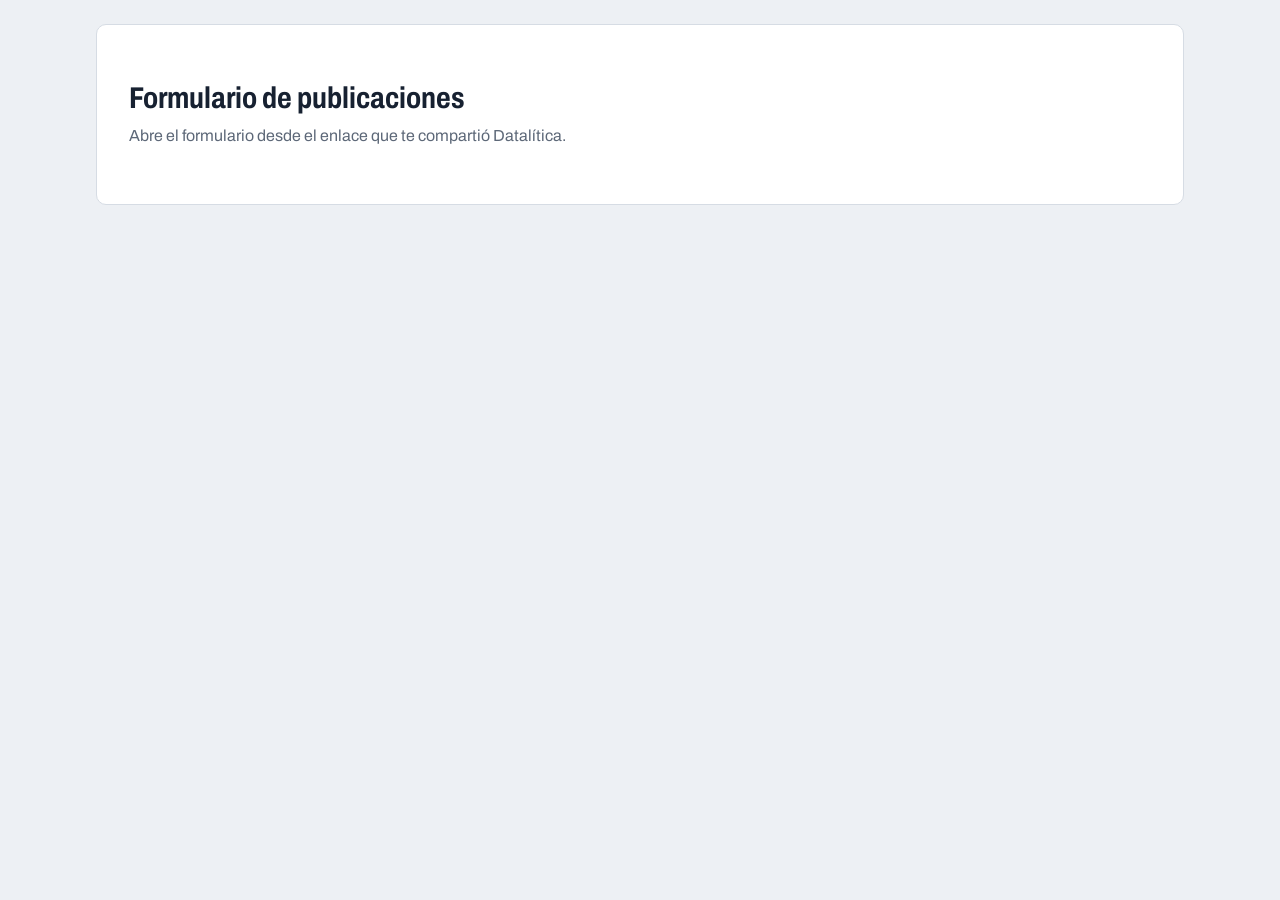
==== index.html @ c03c9465 "Formulario de publicaciones: páginas LCI y Polar, esquema y función de Supabase Co-Authored-By: Clau" ====
<!doctype html>
<html lang="es"><head><meta charset="utf-8"><meta name="viewport" content="width=device-width, initial-scale=1"><meta name="robots" content="noindex, nofollow">
<title>Formularios · Datalítica</title><link rel="icon" type="image/png" sizes="32x32" href="assets/favicon-32.png">
<link href="https://fonts.googleapis.com/css2?family=Archivo:wdth,wght@75..100,400..800&display=swap" rel="stylesheet"><link rel="stylesheet" href="assets/app.css"></head>
<body><div class="wrap"><div class="page"><div class="blocked"><h1>Formulario de publicaciones</h1><p>Abre el formulario desde el enlace que te compartió Datalítica.</p></div></div></div></body></html>
---- assets/app.css ----
:root{
  --bg:#EDF0F4; --paper:#FFFFFF; --ink:#172131; --muted:#5D6878; --line:#D6DCE4; --soft:#F4F6F9;
  --navy:#14284B; --accent:#1F6FD1; --accent-soft:#E2ECFA; --good:#1E7B45; --good-soft:#E3F2E9;
  --bad:#B42318; --bad-soft:#FCE9E7; --tt:#111111; --yt:#FF0000;
  --font:"Archivo", Arial, "Helvetica Neue", sans-serif;
}
@media (prefers-color-scheme: dark){:root:not([data-theme="light"]){
  --bg:#0E1420; --paper:#161E2C; --ink:#E6EBF2; --muted:#9AA6B6; --line:#2A3446; --soft:#1B2435;
  --navy:#0A1630; --accent:#6AA8F0; --accent-soft:#1C2E4A; --good:#5CC48A; --good-soft:#15301F;
  --bad:#F2867B; --bad-soft:#3A1A17; --tt:#2B2B2B; color-scheme:dark}}
:root[data-theme="dark"]{
  --bg:#0E1420; --paper:#161E2C; --ink:#E6EBF2; --muted:#9AA6B6; --line:#2A3446; --soft:#1B2435;
  --navy:#0A1630; --accent:#6AA8F0; --accent-soft:#1C2E4A; --good:#5CC48A; --good-soft:#15301F;
  --bad:#F2867B; --bad-soft:#3A1A17; --tt:#2B2B2B; color-scheme:dark}
*{box-sizing:border-box}
body{margin:0;background:var(--bg);color:var(--ink);font:16px/1.5 var(--font)}
button,input,select{font:inherit;color:inherit}
:focus-visible{outline:3px solid var(--accent);outline-offset:2px}
[hidden]{display:none !important}

.wrap{max-width:1120px;margin:24px auto 48px;padding:0 16px}
.page{background:var(--paper);border:1px solid var(--line);border-radius:10px}
.top{display:flex;justify-content:space-between;align-items:center;gap:16px;padding:20px 32px;border-bottom:1px solid var(--line)}
.brand{display:flex;align-items:center;gap:14px;min-width:0}
.brand img{height:44px;width:auto;border-radius:6px}
.wordmark{height:44px;display:grid;place-items:center;padding:0 14px;border:1.5px solid var(--ink);border-radius:6px;font-weight:700;font-stretch:80%;white-space:nowrap}
.brand b{display:block;font-size:17px;font-stretch:90%}
.brand small{color:var(--muted);font-size:14px}
.by{display:flex;align-items:center;gap:8px;color:var(--muted);font-size:13px;flex:none}
.by img{height:22px;width:auto}
@media (prefers-color-scheme: dark){:root:not([data-theme="light"]) .by img{filter:invert(1) hue-rotate(180deg)}}

.body{display:grid;grid-template-columns:minmax(0,1.15fr) minmax(0,.85fr)}
.main{border-right:1px solid var(--line)}
.form{padding:32px}
.form h1{font-size:34px;line-height:1.1;font-weight:800;font-stretch:78%;margin:0 0 6px;letter-spacing:-.01em}
.form > p{margin:0 0 28px;color:var(--muted);max-width:52ch}
.f{margin-bottom:22px}
.f > label,.f legend{display:block;font-weight:600;margin-bottom:6px;padding:0}
.f .hint{display:block;font-size:14px;color:var(--muted);margin:-2px 0 8px}
.f .opt-l{font-weight:400;color:var(--muted)}
.f input[type=text],.f input[type=url],.f select{width:100%;border:1.5px solid var(--line);background:var(--paper);border-radius:8px;padding:11px 12px;min-height:46px}
.f input:focus,.f select:focus{border-color:var(--accent);outline:none;box-shadow:0 0 0 3px var(--accent-soft)}
fieldset{border:0;margin:0;padding:0}
.opt{display:grid;grid-template-columns:1fr 1fr;gap:10px}
.opt label{display:flex;gap:10px;align-items:flex-start;border:1.5px solid var(--line);border-radius:8px;padding:12px;cursor:pointer}
.opt label:has(input:checked){border-color:var(--accent);background:var(--accent-soft)}
.opt input{margin-top:4px;accent-color:var(--accent)}
.opt b{display:block;font-weight:600}
.opt small{color:var(--muted);font-size:13px;line-height:1.35;display:block}
.money{position:relative}
.money span{position:absolute;left:12px;top:50%;transform:translateY(-50%);color:var(--muted)}
.money input{padding-left:26px !important}

.read{margin-top:10px;border-radius:8px;padding:12px 14px;display:flex;gap:12px;align-items:center;font-size:14px;background:var(--soft);border:1px solid var(--line)}
.read.bad{background:var(--bad-soft);border-color:transparent;color:var(--bad)}
.read p{margin:0}
.read dl{margin:0;display:flex;flex-wrap:wrap;gap:2px 18px}
.read dt{color:var(--muted);font-size:12px}
.read dd{margin:0;font-weight:600}
.net{width:34px;height:34px;border-radius:8px;display:grid;place-items:center;flex:none;color:#fff}
.net svg{width:18px;height:18px}
.net.ig{background:linear-gradient(45deg,#F58529,#DD2A7B 55%,#8134AF)}
.net.tt{background:var(--tt)}
.net.yt{background:var(--yt)}

.ts{min-height:0;margin:0 0 14px}
.actions{display:flex;flex-wrap:wrap;align-items:center;gap:14px}
.send{background:var(--navy);color:#fff;border:0;border-radius:8px;padding:13px 22px;font-weight:600;cursor:pointer;min-height:48px}
.send:disabled{opacity:.45;cursor:not-allowed}
@media (prefers-color-scheme: dark){:root:not([data-theme="light"]) .send{background:var(--accent);color:#0E1420}}
.link-btn{background:none;border:0;padding:0;color:var(--accent);cursor:pointer;text-decoration:underline;text-underline-offset:3px;font-size:14px}
.wait{font-size:14px;color:var(--muted)}
.err{color:var(--bad);font-size:14px;margin:12px 0 0}

.done{padding:32px}
.done .check{width:52px;height:52px;border-radius:50%;background:var(--good-soft);color:var(--good);display:grid;place-items:center;margin-bottom:16px}
.done h2{font-size:28px;font-stretch:80%;margin:0 0 8px;line-height:1.15}
.done p{color:var(--muted);margin:0 0 20px;max-width:48ch}
.ghost{background:transparent;border:1.5px solid var(--line);border-radius:8px;padding:11px 18px;cursor:pointer;font-weight:600}

.mine{padding:32px;background:var(--soft);border-radius:0 10px 10px 0}
.mine h2{font-size:18px;margin:0 0 4px;font-stretch:90%}
.mine > p{margin:0 0 18px;color:var(--muted);font-size:14px}
.sent{list-style:none;margin:0;padding:0;display:grid;gap:10px}
.sent li{background:var(--paper);border:1px solid var(--line);border-radius:8px;padding:12px;display:grid;grid-template-columns:auto 1fr auto;gap:12px;align-items:center}
.sent li.new{border-color:var(--accent)}
.sent .who{min-width:0}
.sent .who b{display:block;font-size:15px}
.sent .who small{color:var(--muted);font-size:13px}
.st{font-size:12px;border-radius:999px;padding:3px 9px;white-space:nowrap;font-weight:600}
.st.m{background:var(--good-soft);color:var(--good)}
.st.q{background:var(--accent-soft);color:var(--accent)}
.sent .acts{grid-column:2 / 4;display:flex;gap:14px}
.empty{color:var(--muted);font-size:14px;border:1.5px dashed var(--line);border-radius:8px;padding:18px;background:var(--paper);margin:0}

.blocked{padding:56px 32px;max-width:560px}
.blocked h1{font-size:30px;font-stretch:80%;margin:0 0 8px;line-height:1.15}
.blocked p{color:var(--muted);margin:0}
.foot{color:var(--muted);font-size:13px;text-align:center;margin-top:18px}

@media (max-width:860px){
  .body{grid-template-columns:1fr}
  .main{border-right:0;border-bottom:1px solid var(--line)}
  .mine{border-radius:0 0 10px 10px}
}
@media (max-width:560px){
  .wrap{padding:0 8px;margin-top:8px}
  .top,.form,.mine,.done,.blocked{padding:20px 16px}
  .top{flex-wrap:wrap}
  .opt{grid-template-columns:1fr}
  .form h1{font-size:28px}
}
@media (prefers-reduced-motion:no-preference){
  .read{animation:in .18s ease-out}
  @keyframes in{from{opacity:0;transform:translateY(-3px)}to{opacity:1;transform:none}}
}
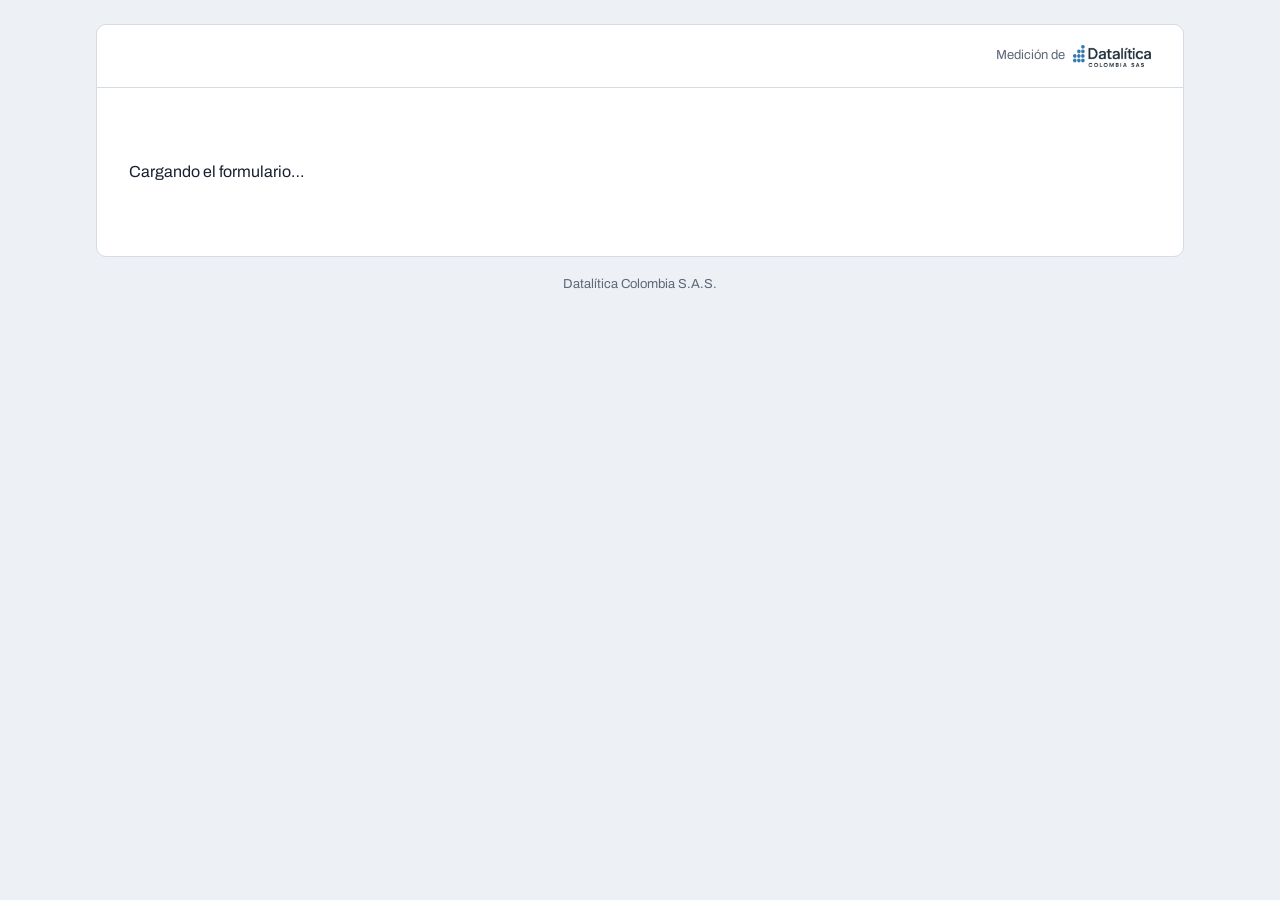
==== commit 3c4c92c3: "Un solo formulario para Felipe Agency con selector de cliente (LCI, Alimentos Polar) Co-Authored-By:" ====
--- a/index.html
+++ b/index.html
@@ -1,5 +1,54 @@
 <!doctype html>
-<html lang="es"><head><meta charset="utf-8"><meta name="viewport" content="width=device-width, initial-scale=1"><meta name="robots" content="noindex, nofollow">
-<title>Formularios · Datalítica</title><link rel="icon" type="image/png" sizes="32x32" href="assets/favicon-32.png">
-<link href="https://fonts.googleapis.com/css2?family=Archivo:wdth,wght@75..100,400..800&display=swap" rel="stylesheet"><link rel="stylesheet" href="assets/app.css"></head>
-<body><div class="wrap"><div class="page"><div class="blocked"><h1>Formulario de publicaciones</h1><p>Abre el formulario desde el enlace que te compartió Datalítica.</p></div></div></div></body></html>
+<html lang="es">
+<head>
+<meta charset="utf-8">
+<meta name="viewport" content="width=device-width, initial-scale=1">
+<meta name="robots" content="noindex, nofollow">
+<meta name="referrer" content="no-referrer">
+<title>Enviar publicaciones</title>
+<link rel="icon" type="image/png" sizes="32x32" href="assets/favicon-32.png">
+<link rel="apple-touch-icon" href="assets/apple-touch-icon.png">
+<link rel="preconnect" href="https://fonts.googleapis.com">
+<link rel="preconnect" href="https://fonts.gstatic.com" crossorigin>
+<link href="https://fonts.googleapis.com/css2?family=Archivo:wdth,wght@75..100,400..800&display=swap" rel="stylesheet">
+<link rel="stylesheet" href="assets/app.css">
+</head>
+<body data-agencia="felipe">
+<div class="wrap">
+  <div class="page">
+    <header class="top"><div class="brand" id="brand"></div><div class="by">Medición de <img src="assets/logo-datalitica.png" alt="Datalítica"></div></header>
+    <p class="blocked" id="loading">Cargando el formulario…</p>
+    <div id="app" hidden>
+      <div class="body">
+        <div class="main">
+          <form class="form" id="f" novalidate>
+            <h1 id="h-form">Enviar una publicación</h1>
+            <p>Elige el cliente y el talento, y pega el link de la publicación. Nosotros leemos la red, el formato, la fecha y las métricas.</p>
+            <fieldset class="f"><legend>Cliente</legend><div class="opt" id="clientes"></div></fieldset>
+            <div class="f"><label for="tal">Talento</label><select id="tal" required></select></div>
+            <div class="f"><label for="url">Link de la publicación</label><span class="hint" id="url-h">Instagram, TikTok o YouTube.</span>
+              <input type="url" id="url" inputmode="url" autocomplete="off" maxlength="500" placeholder="https://www.instagram.com/reel/…" aria-describedby="url-h read">
+              <div class="read" id="read" aria-live="polite" hidden></div></div>
+            <fieldset class="f"><legend>¿Es una salida nueva?</legend><div class="opt">
+              <label><input type="radio" name="kind" value="new" checked><span><b>Sí, salida nueva</b><small>Cuenta como una de las salidas pactadas.</small></span></label>
+              <label><input type="radio" name="kind" value="add"><span><b>No, complementa otra</b><small>Réplica o bonificada: suma resultados sin sumar salidas.</small></span></label>
+            </div></fieldset>
+            <div class="f"><label for="pay">Valor pagado <span class="opt-l">(opcional)</span></label><span class="hint">Si no lo escribes, usamos el valor por salida del talento.</span>
+              <div class="money"><span>$</span><input type="text" id="pay" inputmode="numeric" autocomplete="off" placeholder="0"></div></div>
+            <div class="ts" id="ts"></div>
+            <div class="actions"><button class="send" id="send" type="submit" disabled>Enviar publicación</button>
+              <button type="button" class="link-btn" id="cancel" hidden>Cancelar</button><span class="wait" id="wait">Verificando que eres una persona…</span></div>
+            <p class="err" id="ferr" role="alert" hidden></p>
+          </form>
+          <div class="done" id="done" hidden><div class="check" aria-hidden="true"><svg width="26" height="26" viewBox="0 0 24 24" fill="none" stroke="currentColor" stroke-width="2.5"><path d="M5 12.5l4.5 4.5L19 7.5"/></svg></div>
+            <h2 id="done-h">Publicación enviada</h2><p id="done-p"></p><button class="ghost" type="button" id="again">Enviar otra publicación</button></div>
+        </div>
+        <aside class="mine" aria-labelledby="h-mine"><h2 id="h-mine">Publicaciones enviadas</h2><p>Puedes corregir o quitar las que todavía no hemos medido.</p><div id="sent"></div></aside>
+      </div>
+    </div>
+  </div>
+  <p class="foot">Datalítica Colombia S.A.S.</p>
+</div>
+<script src="assets/app.js"></script>
+</body>
+</html>
--- a/assets/app.css
+++ b/assets/app.css
@@ -22,7 +22,8 @@
 .page{background:var(--paper);border:1px solid var(--line);border-radius:10px}
 .top{display:flex;justify-content:space-between;align-items:center;gap:16px;padding:20px 32px;border-bottom:1px solid var(--line)}
 .brand{display:flex;align-items:center;gap:14px;min-width:0}
-.brand img{height:44px;width:auto;border-radius:6px}
+.brand img{height:48px;width:auto;mix-blend-mode:multiply}
+@media (prefers-color-scheme: dark){:root:not([data-theme="light"]) .brand img{filter:invert(1);mix-blend-mode:screen}}
 .wordmark{height:44px;display:grid;place-items:center;padding:0 14px;border:1.5px solid var(--ink);border-radius:6px;font-weight:700;font-stretch:80%;white-space:nowrap}
 .brand b{display:block;font-size:17px;font-stretch:90%}
 .brand small{color:var(--muted);font-size:14px}
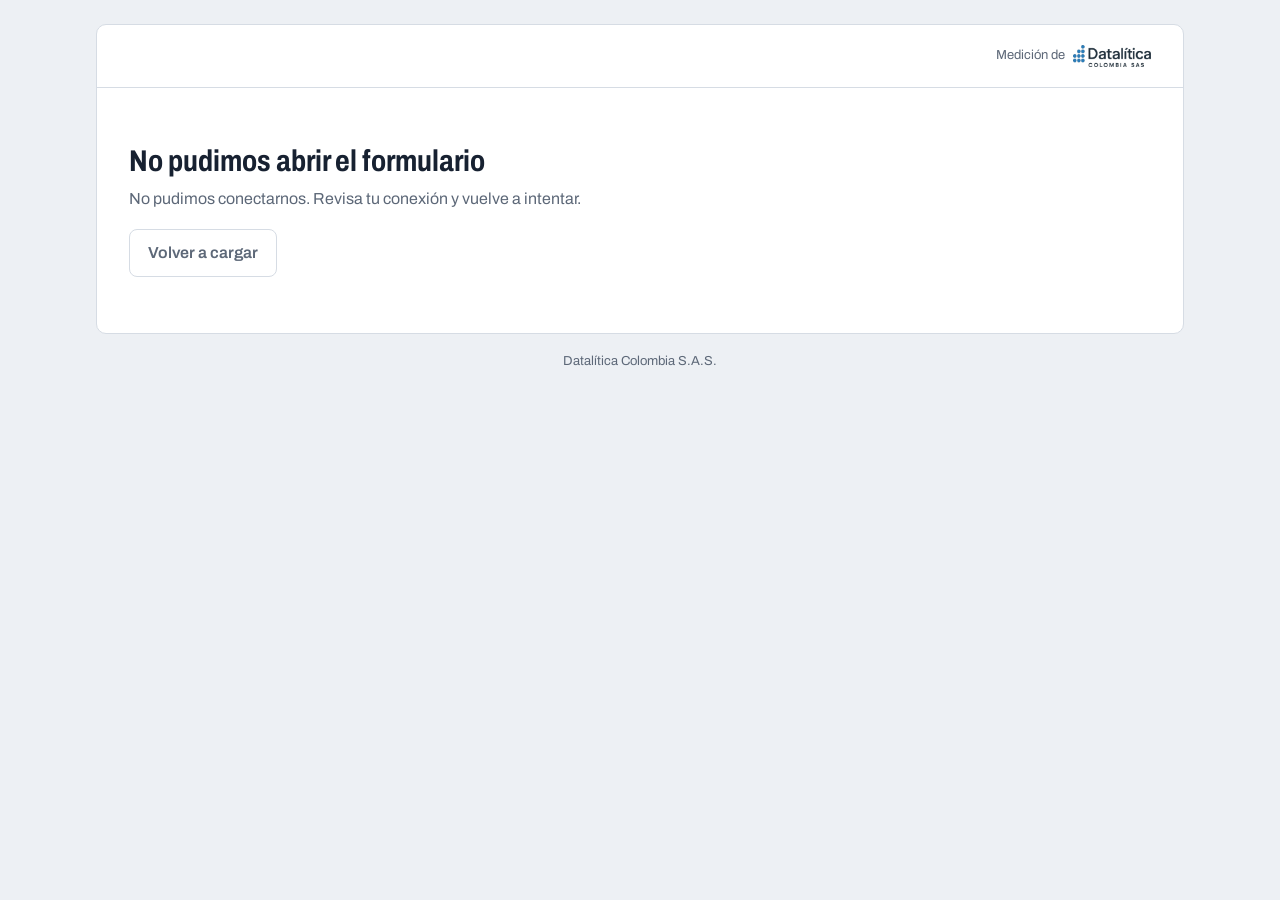
==== commit ed601237: "Acceso con el enlace limpio del sitio; el valor pagado no se expone Co-Authored-By: Claude Opus 5.5 " ====
--- a/index.html
+++ b/index.html
@@ -11,7 +11,7 @@
 <link rel="preconnect" href="https://fonts.googleapis.com">
 <link rel="preconnect" href="https://fonts.gstatic.com" crossorigin>
 <link href="https://fonts.googleapis.com/css2?family=Archivo:wdth,wght@75..100,400..800&display=swap" rel="stylesheet">
-<link rel="stylesheet" href="assets/app.css">
+<link rel="stylesheet" href="assets/app.css?v=6">
 </head>
 <body data-agencia="felipe">
 <div class="wrap">
@@ -23,18 +23,19 @@
         <div class="main">
           <form class="form" id="f" novalidate>
             <h1 id="h-form">Enviar una publicación</h1>
-            <p>Elige el cliente y el talento, y pega el link de la publicación. Nosotros leemos la red, el formato, la fecha y las métricas.</p>
+            <p>Elige el cliente y pega el link de la publicación. Del link sacamos todo lo demás.</p>
             <fieldset class="f"><legend>Cliente</legend><div class="opt" id="clientes"></div></fieldset>
-            <div class="f"><label for="tal">Talento</label><select id="tal" required></select></div>
             <div class="f"><label for="url">Link de la publicación</label><span class="hint" id="url-h">Instagram, TikTok o YouTube.</span>
               <input type="url" id="url" inputmode="url" autocomplete="off" maxlength="500" placeholder="https://www.instagram.com/reel/…" aria-describedby="url-h read">
               <div class="read" id="read" aria-live="polite" hidden></div></div>
+            <details class="more" id="more"><summary>Réplica, bonificada o valor pagado <span class="opt-l">(opcional)</span></summary>
             <fieldset class="f"><legend>¿Es una salida nueva?</legend><div class="opt">
               <label><input type="radio" name="kind" value="new" checked><span><b>Sí, salida nueva</b><small>Cuenta como una de las salidas pactadas.</small></span></label>
               <label><input type="radio" name="kind" value="add"><span><b>No, complementa otra</b><small>Réplica o bonificada: suma resultados sin sumar salidas.</small></span></label>
             </div></fieldset>
-            <div class="f"><label for="pay">Valor pagado <span class="opt-l">(opcional)</span></label><span class="hint">Si no lo escribes, usamos el valor por salida del talento.</span>
+            <div class="f"><label for="pay">Valor pagado</label><span class="hint">Si no lo escribes, usamos el valor por salida del acuerdo.</span>
               <div class="money"><span>$</span><input type="text" id="pay" inputmode="numeric" autocomplete="off" placeholder="0"></div></div>
+            </details>
             <div class="ts" id="ts"></div>
             <div class="actions"><button class="send" id="send" type="submit" disabled>Enviar publicación</button>
               <button type="button" class="link-btn" id="cancel" hidden>Cancelar</button><span class="wait" id="wait">Verificando que eres una persona…</span></div>
@@ -49,6 +50,6 @@
   </div>
   <p class="foot">Datalítica Colombia S.A.S.</p>
 </div>
-<script src="assets/app.js"></script>
+<script src="assets/app.js?v=6"></script>
 </body>
 </html>
--- a/assets/app.css
+++ b/assets/app.css
@@ -65,6 +65,10 @@
 .net.tt{background:var(--tt)}
 .net.yt{background:var(--yt)}
 
+.more{margin:0 0 22px;border:1.5px solid var(--line);border-radius:8px;padding:0 14px}
+.more summary{cursor:pointer;padding:12px 0;font-weight:600}
+.more[open]{padding-bottom:4px}
+.more .f:last-child{margin-bottom:14px}
 .ts{min-height:0;margin:0 0 14px}
 .actions{display:flex;flex-wrap:wrap;align-items:center;gap:14px}
 .send{background:var(--navy);color:#fff;border:0;border-radius:8px;padding:13px 22px;font-weight:600;cursor:pointer;min-height:48px}
